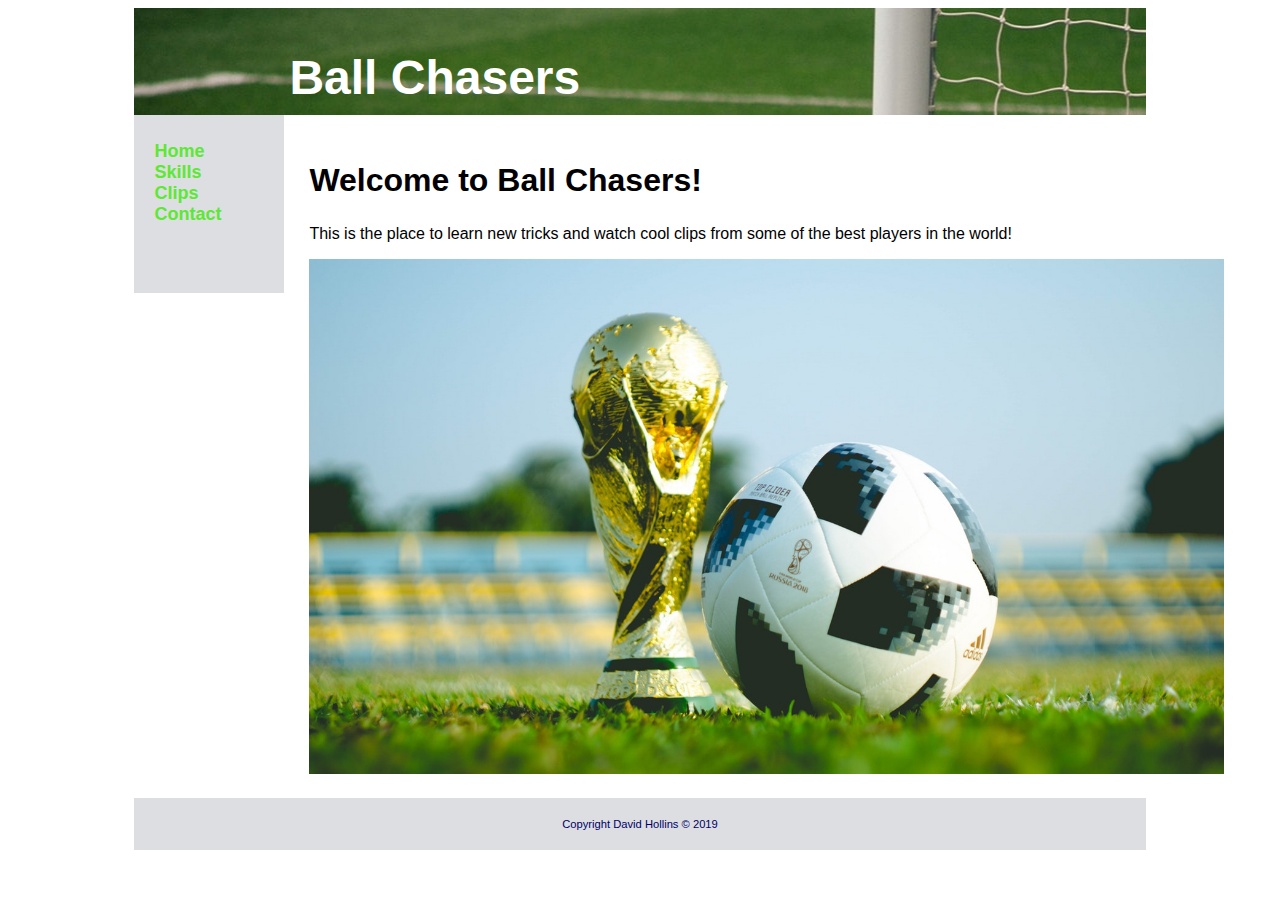
==== ballchasers/index.html @ 55db3745 "Ballchasers Website" ====
<!DOCTYPE html>
<html>
  <head>
	<title>Ball Chasers</title>
    <meta charset="UTF-8">
	<link rel="stylesheet" href="style.css">
  </head>
  <body>
  <div id="wrapper">
  <header><h1>Ball Chasers</h1></header>
<nav>
  <b>
  <ul>
	<li><a href="index.html">Home</a></li>
	<li><a href="skills.html">Skills</a></li>
	<li><a href="clips.html">Clips</a></li>
	<li><a href="contact.html">Contact<a></li>
  </ul>
  </b>
</nav>
<main>
<h2>Welcome to Ball Chasers!</h2>
<p>This is the place to learn new tricks and watch cool clips from some of the best players in the world!</p>
<div class="static"> 
<img src="Images/ballandtrophy.jpg" height="515" width="915" alt="Soccer Ball and Trophy on Field" />
</div>
</main>
 <footer style="clear: both;">
Copyright David Hollins &copy; 2019
</footer>
</div>
</body>
</html>
---- ballchasers/style.css ----
* { box-sizing: border-box; }
body { font-family:Verdana, Arial, sans-serif;
       background-color: #FFFFFF;
}
#wrapper { background-color: #FFFFFF; 
           color: #000066;
           width: 80%;
		   margin: auto;
           min-width: 960px;
		   max-width: 1200px;
} 
nav { float: left;
	  width: 150px;
	  background-color: #dcdee2;
	  position: relative;
	  height: 100%;
} 
nav ul {list-style-type: none;
		margin-left: 0;
		padding: 10px;
		}
		
nav a { text-decoration: none;
		padding: 10px;
		font-weight: bold;
		font-size: 18px
		}
		
nav a:link {color: #5de833; }
nav a:visited {color: #207f03; }
nav a:hover {color: #3ed80f; }

main {  display: block; 
        margin-left: 155px;
        padding: 20px;
        background-color: #ffffff;
        color: #000000;
} 
header { background-color: #000000;
        color: #FFFFFF;  
        font-size: 150%; 
        padding: 10px 10px 10px 155px;
		background-image: url(Images/soccerfield.jpg); 
		background-repeat: no-repeat;
}
h1 { margin-bottom: 0; }
h2 { color: #000000; 
     font-family: arial, sans-serif;
	 font-size: 200%;
}
div.static {
    position: static;
}
ul{ list-style-type:none;
}

footer { font-size:70%;
         text-align: center;
		 clear: right;
         padding: 20px;
		 background-color: #dcdee2; 
		 position: relative;
		 bottom: 0;
		 width: 100%;
}
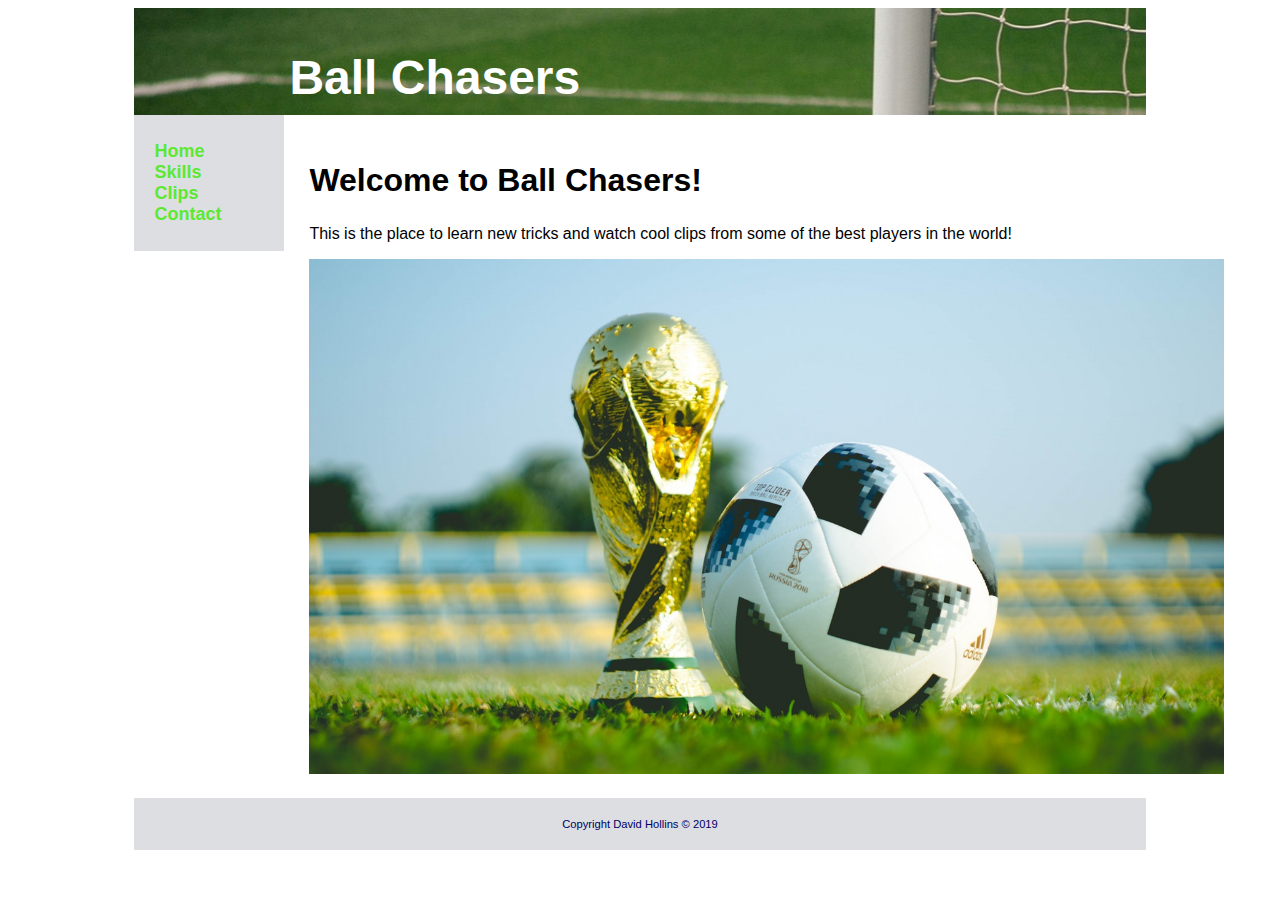
==== commit e9c9ac44: "Validation" ====
--- a/ballchasers/index.html
+++ b/ballchasers/index.html
@@ -1,5 +1,5 @@
 <!DOCTYPE html>
-<html>
+<html lang="en">
   <head>
 	<title>Ball Chasers</title>
     <meta charset="UTF-8">
@@ -9,14 +9,12 @@
   <div id="wrapper">
   <header><h1>Ball Chasers</h1></header>
 <nav>
-  <b>
   <ul>
 	<li><a href="index.html">Home</a></li>
 	<li><a href="skills.html">Skills</a></li>
 	<li><a href="clips.html">Clips</a></li>
-	<li><a href="contact.html">Contact<a></li>
+	<li><a href="contact.html">Contact</a></li>
   </ul>
-  </b>
 </nav>
 <main>
 <h2>Welcome to Ball Chasers!</h2>
